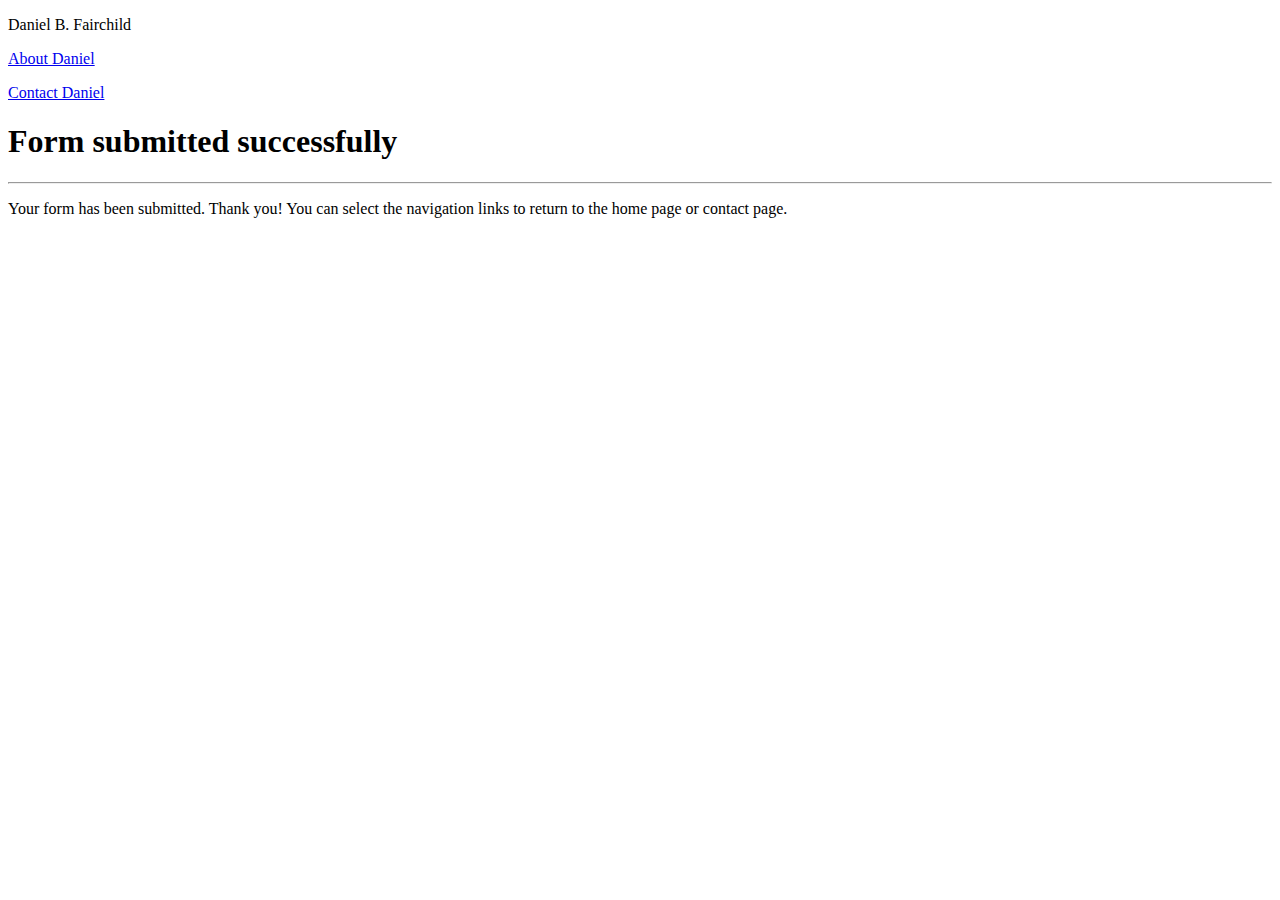
==== thankyou.html @ ee17cf71 "add cv files" ====
<!DOCTYPE html>
<html lang="en">
<head>
    <meta charset="UTF-8">
    <meta name="viewport" content="width=device-width, initial-scale=1.0">
    <title>Thank you</title>
</head>
<body>
    <nav>
        <!-- nav links -->
        <p>Daniel B. Fairchild</p>
        <a href="index.html"><p> About Daniel</p></a>
        <a href="contact.html"><p> Contact Daniel</p></a>
    </nav>
    <section>
        <h1>Form submitted successfully</h1>
    </section>
    <hr>
    <section>
        <p>Your form has been submitted. Thank you! You can select the navigation links to return to the home page or contact page.</p>
    </section>
</body>
</html>
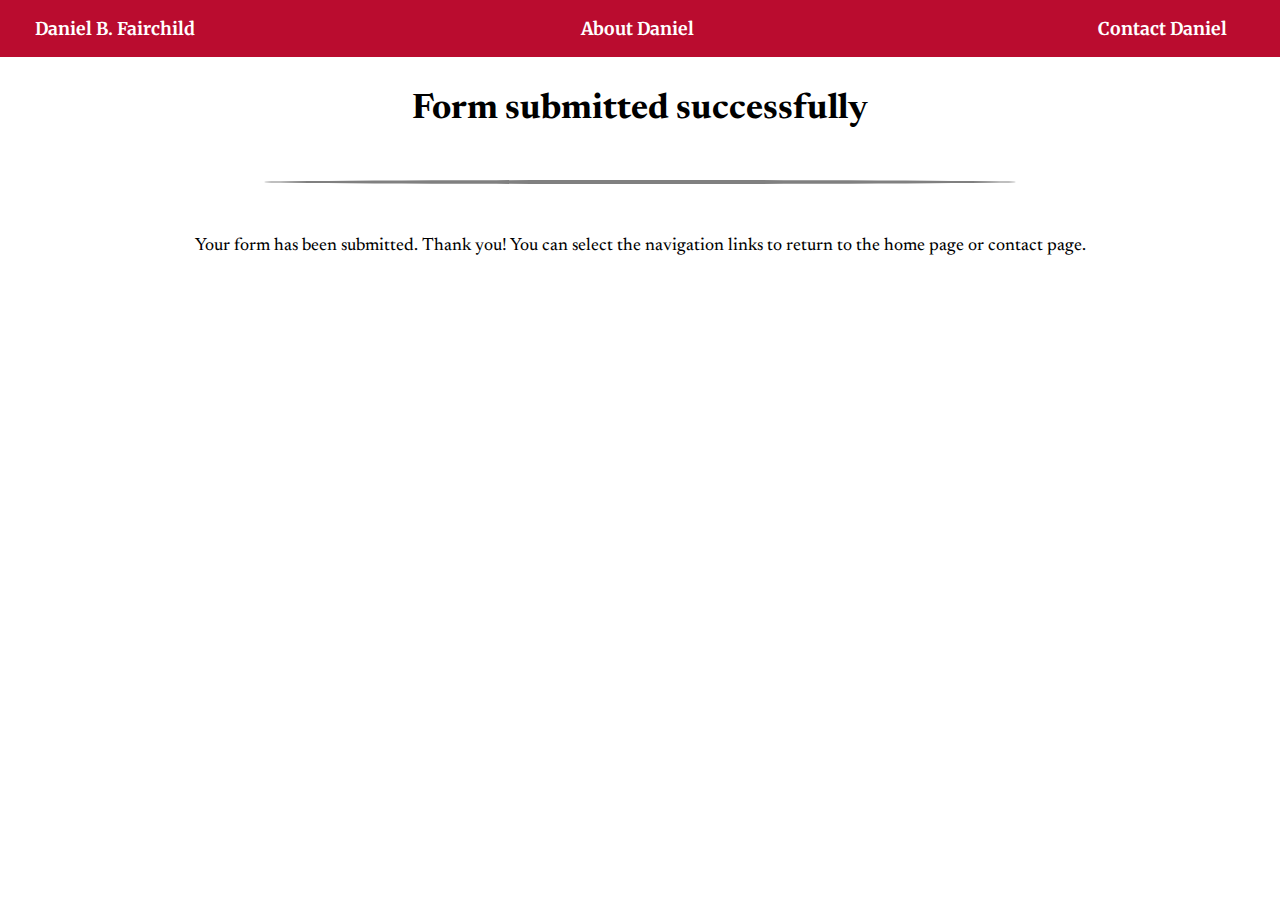
==== commit 0fe82631: "Update thankyou.html" ====
--- a/thankyou.html
+++ b/thankyou.html
@@ -3,6 +3,10 @@
 <head>
     <meta charset="UTF-8">
     <meta name="viewport" content="width=device-width, initial-scale=1.0">
+    <link rel="stylesheet" href="css/style_template.css">
+    <link rel="preconnect" href="https://fonts.googleapis.com">
+    <link rel="preconnect" href="https://fonts.gstatic.com" crossorigin>
+    <link href="https://fonts.googleapis.com/css2?family=Merriweather+Sans:ital,wght@0,300..800;1,300..800&family=Merriweather:ital,wght@0,400;0,700;0,900;1,400;1,700;1,900&family=Newsreader:ital,opsz,wght@0,6..72,200..800;1,6..72,200..800&family=Oswald:wght@200..700&display=swap" rel="stylesheet">
     <title>Thank you</title>
 </head>
 <body>
@@ -12,12 +16,12 @@
         <a href="index.html"><p> About Daniel</p></a>
         <a href="contact.html"><p> Contact Daniel</p></a>
     </nav>
-    <section>
+    <section class="header_contact">
         <h1>Form submitted successfully</h1>
     </section>
     <hr>
-    <section>
+    <section class="header_contact">
         <p>Your form has been submitted. Thank you! You can select the navigation links to return to the home page or contact page.</p>
     </section>
 </body>
-</html>+</html>
--- a/css/style_template.css
+++ b/css/style_template.css
@@ -0,0 +1,247 @@
+/* General Styles */
+body {
+    margin:0px;
+    font-family: "Newsreader", serif;
+    font-weight:450;
+    font-size:1.1em;
+}
+
+/* Nav Styles */
+nav {
+    background-color: #BA0C2F;
+    color:white;
+    padding:0px 1em;
+    display:flex;
+    justify-content:space-between;
+    font-family: "Merriweather", serif;
+    font-weight: 400;
+    font-style: normal;
+}
+
+nav p, nav a {
+    padding:.0em 1em;
+    font-weight:bold;
+}
+
+nav a {
+    text-decoration:none;
+    color:white;
+}
+
+nav a:hover {
+    background-color:#920b26;
+    text-decoration:underline;
+}
+
+nav a:visited {
+    color:white;
+}
+
+/* Footer Styles */
+footer {
+    background-color:#0f0f0f;
+    color:white;
+    padding:1rem;
+    display:flex;
+    justify-content:center;
+    gap:0.5em;
+}
+
+footer a {
+    text-decoration:none;
+    font-family: "Merriweather", serif;
+    font-weight: 400;
+    font-style: normal;
+}
+
+footer a:hover {
+    border-radius:5px;
+    border:3px solid white;
+    padding:1px 2px;
+}
+
+footer a:visited {
+    color:white;
+}
+
+/* Splash Section */
+.splash {
+    display:flex;
+    flex-flow:column wrap;
+    align-content:center;
+    text-align:center;
+}
+
+.splash h1 {
+    font-family: "Oswald", serif;
+    font-optical-sizing: auto;
+    font-weight: 500;
+    font-style: normal;
+    font-size:3em;
+    margin:.5em 0px;
+    color:#0f0f0f;
+}
+
+.splash img {
+    border-radius:100%;
+    border:1px solid #b3b3b3;
+    display:block;
+    margin:auto;
+}
+
+.splash p {
+    background-color:#ffffff;
+    border-radius:2%;
+    box-shadow: 0px 2px 8px #b4b4b4;
+    padding:1em 1em;    
+}
+
+/* Horizontal Rules */
+hr {
+    border-style:solid;
+    border-width:2px;
+    border-radius:50%;
+    margin:3em 15em;
+}
+
+/* Sections */
+section {
+    font-family: "Newsreader", serif;
+    font-weight:450;
+    padding-left:6em;
+    padding-right:6em;
+}
+
+/* Section Headings */
+section h2 {
+    font-family: "Merriweather Sans", serif;
+    font-size:2em;
+    color:#0f0f0f;
+}
+
+.education_paragraph {
+    /* background-color:red; */
+    border-radius:2%;
+    box-shadow: 0px 2px 8px #b4b4b4;
+    padding:1em 1em;  
+}
+
+/* Paragraph Styles */
+section p {
+    font-size:1.01em;
+}
+
+/* link styles */
+section a {
+    color:#920b26;
+    text-decoration: none;
+}
+section a:hover {
+    color:#b05757;
+    text-decoration:underline;
+}
+
+section a:visited {
+    color:red;
+    text-decoration:none;
+
+}
+
+/* List Styles */
+ul {
+    border-radius:2%;
+    box-shadow: 0px 2px 8px #b4b4b4;
+    padding:1em 1em; 
+    list-style:square inside; 
+    
+}
+
+dl {
+    border-radius:2%;
+    box-shadow: 0px 2px 8px #b4b4b4;
+    padding:1em 1em;
+    display:grid;
+    grid-template-rows:1fr 1fr;
+    grid-template-columns: 1fr 1fr 1fr 1fr;
+    
+
+}
+dl dt{
+    padding-bottom:1em;
+}
+dl dd{
+    padding-bottom:1em;
+}
+
+/* Project Section */
+.three-col {
+    display:grid;
+    grid-template: 1fr / 1fr 1fr 1fr;
+}
+
+.card {
+    border-radius:2%;
+    box-shadow: 0px 2px 8px #b4b4b4;
+    padding:1em 1em;
+    margin-left:1em;
+    margin-right:1em;
+    margin-bottom:2em;
+}
+
+.card img {
+    display:block;
+    margin-left:auto;
+    margin-right:auto;
+}
+
+.card h3 {
+    font-size:1.5em;
+    font-family: "Merriweather Sans", serif;
+    text-align:center;
+}
+
+/* Contact Page Styles */
+.one-col {
+    /* background-color: red; */
+    display:grid;
+    /* grid-template:1fr 1fr 1fr 1fr 1fr / 1fr; */
+    grid-template-columns:1;
+    margin-left:10em;
+    margin-right:10em;
+}
+
+form {
+    margin-bottom:2em;
+}
+
+form input, form textarea {
+    margin-top:0.1em;
+    margin-bottom:0.5em;
+}
+
+form input:focus, form textarea:focus {
+    background-color: #fff2f2;
+}
+
+form button {
+    margin:20px 202px 20px 202px;
+}
+
+form button:hover {
+    background-color: #fff2f2;
+}
+
+.header_contact {
+    text-align: center;
+    margin-top:2em;
+}
+
+.contact_body {
+    min-height:100%;
+    height: auto !important;
+    height:100%;
+}
+
+.contact_footer {
+    margin-top:170px;
+}
